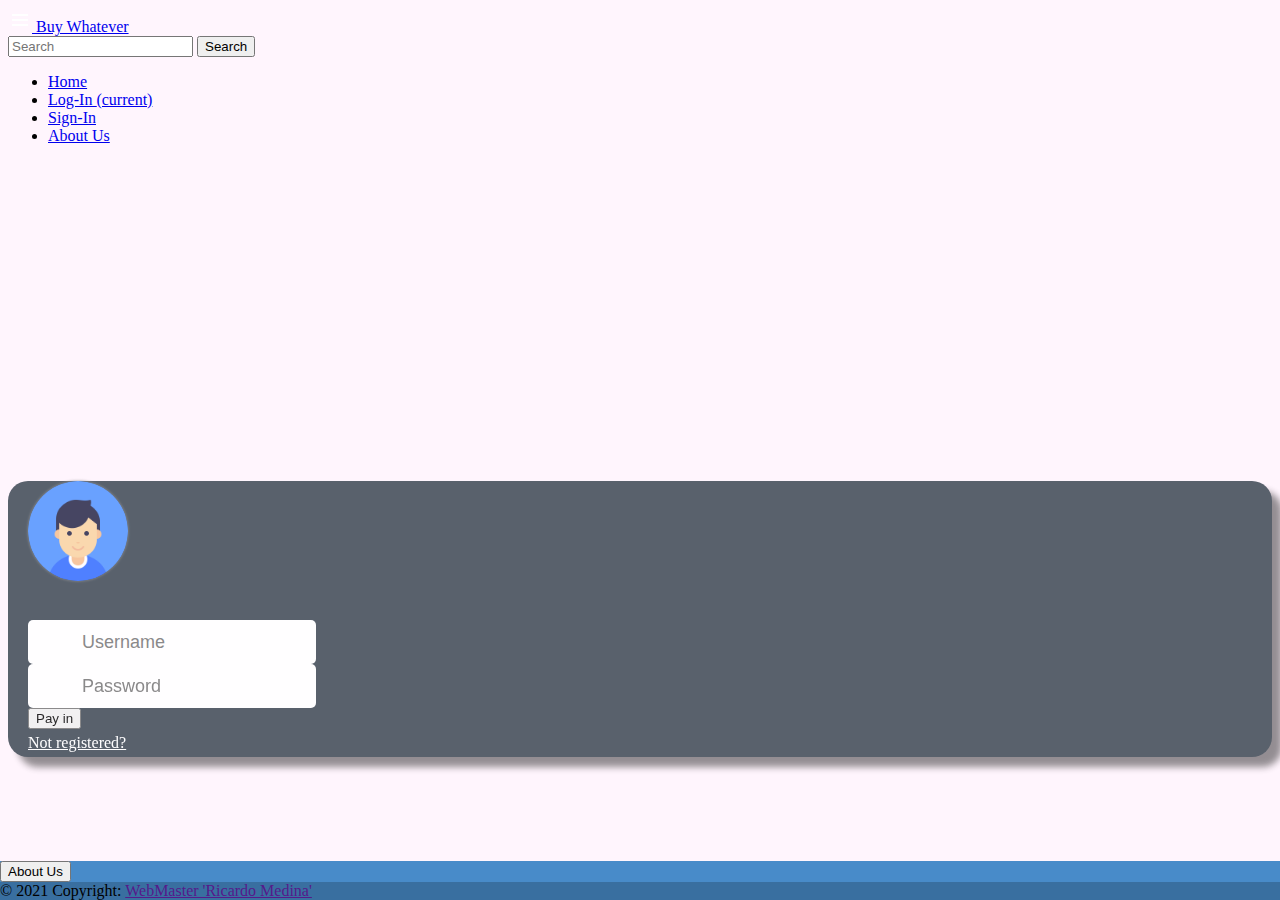
==== Log-In.html @ bdbcec61 "first commit" ====
<!DOCTYPE html>
<html lang="en">
  <head>
    <meta charset="utf-8" />
    <meta
      name="viewport"
      content="width=device-width, initial-scale=1, shrink-to-fit=no"
    />

    <link
      rel="stylesheet"
      href="https://cdn.jsdelivr.net/npm/bootstrap@4.6.0/dist/css/bootstrap.min.css"
      integrity="sha384-B0vP5xmATw1+K9KRQjQERJvTumQW0nPEzvF6L/Z6nronJ3oUOFUFpCjEUQouq2+l"
      crossorigin="anonymous"
    />

    <link
      href="https://fonts.googleapis.com/css2?family=Noto+Sans:ital,wght@0,400;0,700;1,400&display=swap"
      rel="stylesheet"
    />
    <link
      rel="shortcut icon"
      type="image/x-icon"
      href="./src/images/logo.png"
    />

    <link rel="stylesheet" href="./src/styles/logIn.css" />

    <title>Buy Whatever</title>
  </head>
  <body>
    <header>
      <nav class="navbar navbar-expand-lg navbar-dark bg-dark fixed-top">
        <div class="container">
          <a class="navbar-brand" href="./index.html">
            <img src="./src/images/menu.svg" class="menuIcon" />
            <span class="title">Buy Whatever</span>
          </a>

          <form class="form-inline ml-5">
            <input
              class="form-control mr-sm-2"
              type="search"
              placeholder="Search"
              aria-label="Search"
            />

            <button class="btn btn-outline-primary my-2 my-sm-0" type="submit">
              Search
            </button>
          </form>

          <div class="collapse navbar-collapse" id="navbarResponsive">
            <ul class="navbar-nav ml-auto">
              <li class="nav-item">
                <a class="nav-link" href="./index.html">Home </a>
              </li>
              <li class="nav-item active">
                <a class="nav-link" href="./Log-In.html"
                  >Log-In <span class="sr-only">(current)</span></a
                >
              </li>
              <li class="nav-item">
                <a class="nav-link" href="./Sign-In.html">Sign-In</a>
              </li>
              <li class="nav-item">
                <a class="nav-link" href="#">About Us</a>
              </li>
            </ul>
          </div>
        </div>
      </nav>
    </header>
    <br />
    <br />
    <br />

    <section class="form">
      <div class="modal-dialog text-center">
        <div class="col-sm-8 main-section">
          <div class="modal-content">
            <div class="col-12 user-img">
              <img src="./src/images/user.png" width="100px" height="100px" />
            </div>
            <form class="col-12" id="formContent">
              <div class="form-group">
                <input
                  type="text"
                  class="form-control"
                  placeholder="Username"
                  id="username"
                  name="username"
                  required
                />
              </div>
              <div class="form-group">
                <input
                  type="password"
                  class="form-control"
                  placeholder="Password"
                  id="password"
                  name="password"
                  required
                />
              </div>
              <button type="submit" class="btn btn-primary" id="submit">
                <i class="fas fa-sign-in-alt"></i>
                Pay in
              </button>
            </form>
            <div class="col-12 forgot">
              <a href="./Sign-In.html"> Not registered?</a>
            </div>
          </div>
        </div>
      </div>
    </section>
    <footer
      class="text-center text-white footerPie"
      style="background-color: #488bc9"
    >
      <div class="container p-4 pb-0">
        <section class="">
          <button type="button" class="btn btn-primary">About Us</button>
        </section>
      </div>

      <div class="text-center p-3" style="background-color: rgba(0, 0, 0, 0.2)">
        © 2021 Copyright:
        <a class="text-white" href="">WebMaster 'Ricardo Medina'</a>
      </div>
    </footer>
    <script src="./src/scripts/login.js"></script>
  </body>
</html>
---- src/styles/logIn.css ----
body {
  background-color: #fff5fd;
}

li a:hover {
  font-size: 16.5px;
}

.main-section {
  margin: 0 auto;
  margin-top: 25%;
  padding: 0;
}

.modal-content {
  background-color: #3b4652;
  opacity: 0.85;
  padding: 0 20px;
  border-radius: 20px;
  box-shadow: 10px 10px 7px rgba(0, 0, 0, 0.5);
}
.user-img {
  margin-top: -50px;
  margin-bottom: 35px;
}

.user-img img {
  width: 100xp;
  height: 100px;
  box-shadow: 0px 0px 3px #848484;
  border-radius: 50%;
}

.form-group input {
  height: 42px;
  font-size: 18px;
  border: 0;
  padding-left: 54px;
  border-radius: 5px;
}

.form-group::before {
  font-family: "Font Awesome\ 5 Free";
  position: absolute;
  left: 28px;
  font-size: 22px;
  padding-top: 4px;
}

.forgot {
  padding: 5px 0;
}

.forgot a {
  color: white;
}

.footerPie {
  width: 100%;
  position: absolute;
  bottom: 0;
  left: 0;
}
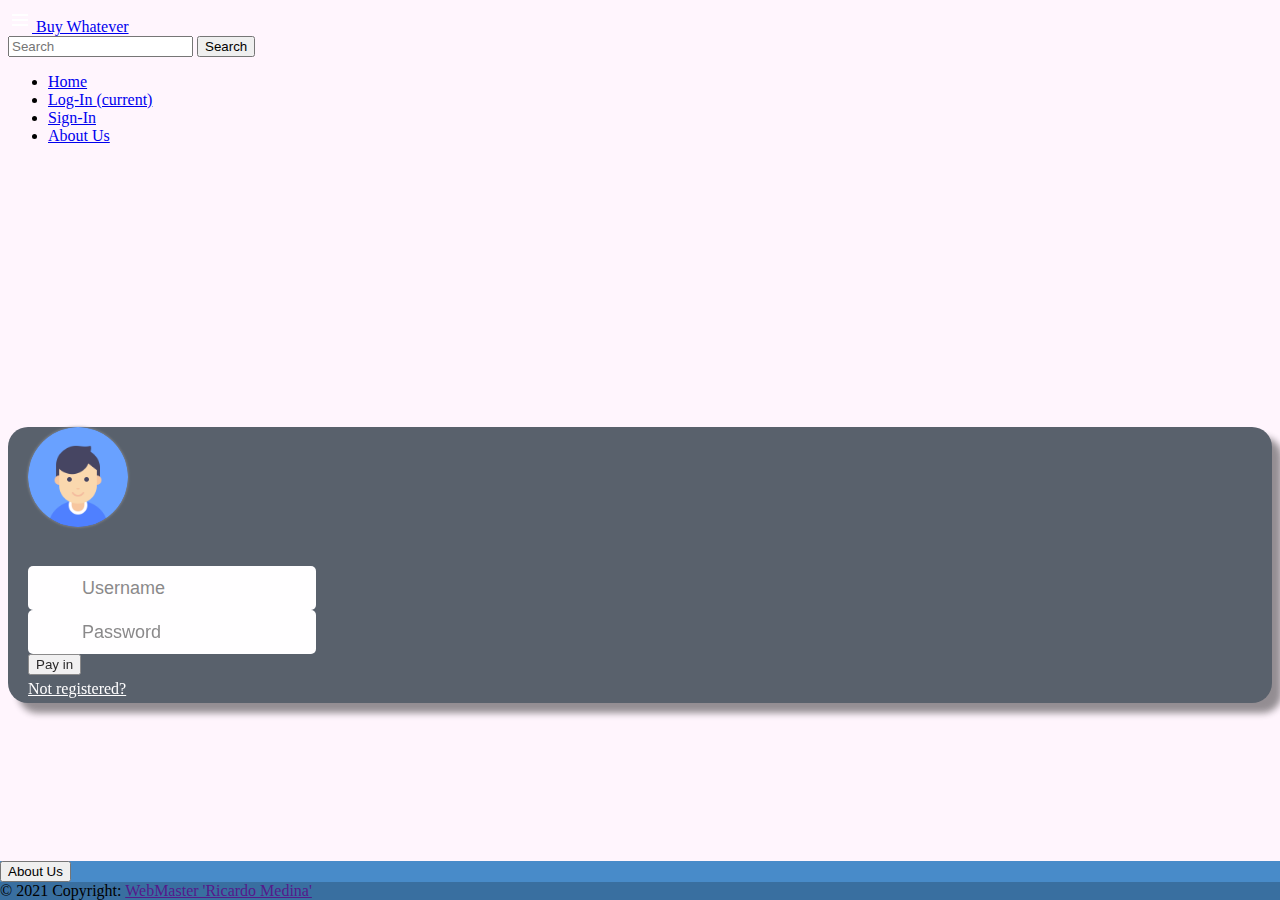
==== commit 631ab91b: "add buy all, posicion del footer, ancla al car" ====
--- a/Log-In.html
+++ b/Log-In.html
@@ -71,9 +71,6 @@
         </div>
       </nav>
     </header>
-    <br />
-    <br />
-    <br />
 
     <section class="form">
       <div class="modal-dialog text-center">
--- a/src/styles/logIn.css
+++ b/src/styles/logIn.css
@@ -6,10 +6,13 @@
   font-size: 16.5px;
 }
 
+.form {
+  min-height: calc(100vh - 239px + 70px);
+}
+
 .main-section {
   margin: 0 auto;
-  margin-top: 25%;
-  padding: 0;
+  padding-top: 25%;
 }
 
 .modal-content {
@@ -57,7 +60,7 @@
 
 .footerPie {
   width: 100%;
-  position: absolute;
+  position: fixed;
   bottom: 0;
   left: 0;
 }
